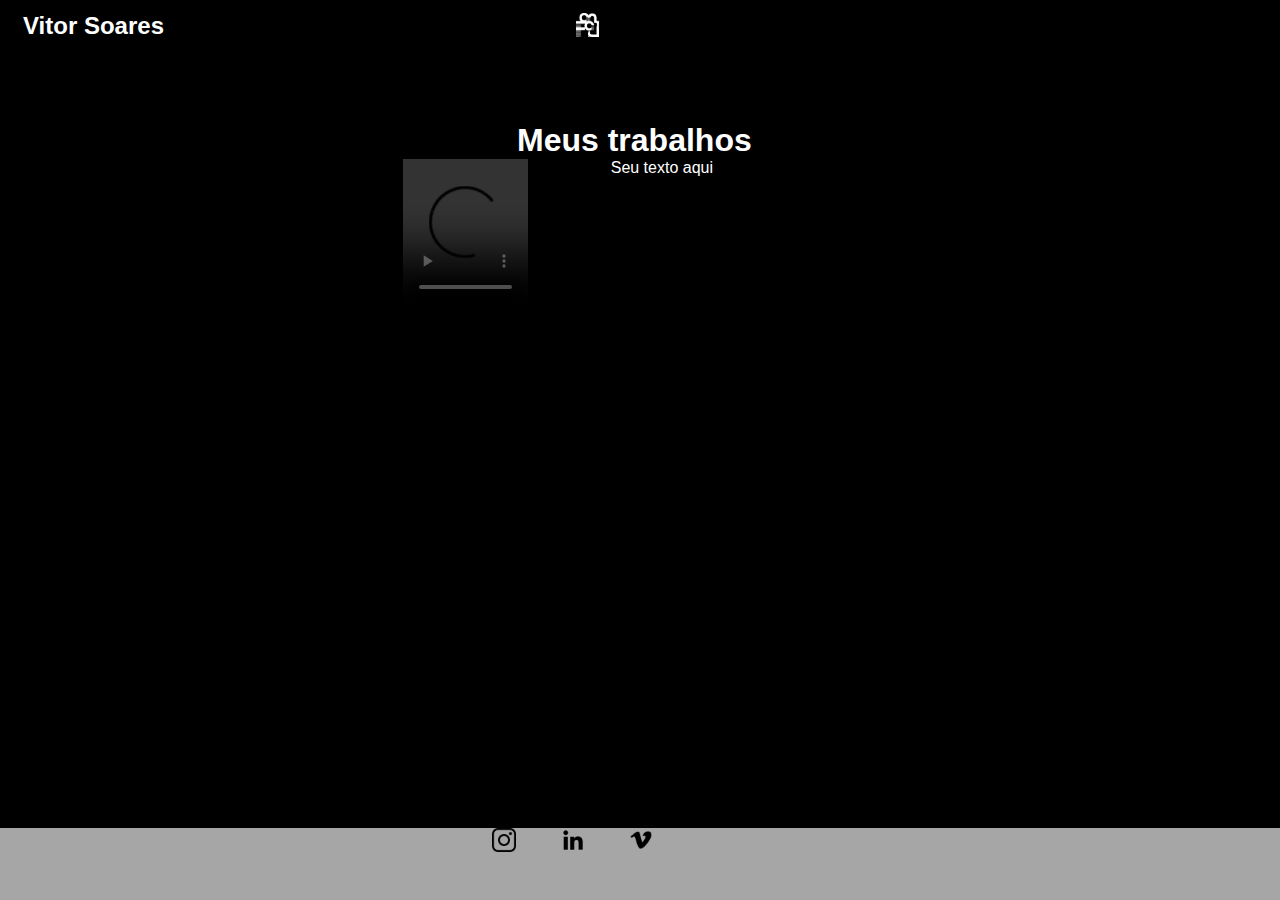
==== index.html @ 83627dad "." ====
<!DOCTYPE html>
<html lang="pt">
<head>
    <meta charset="UTF-8">
    <meta name="viewport" content="width=device-width, initial-scale=1.0">
    <meta http-equiv="X-UA-Compatible" content="ie=edge">
    <title>Cadastro Sorteio MB</title>
    <link rel='stylesheet' type='text/css' href='style.css'>
    <img class="logovitor" src="logovitorjr.png" />
    <h1> Vitor Soares</h1>
    <style>
    </style>
</head>
<body>
    <div id="main-container">
        <h2>Meus trabalhos</h2>
        <form id="register-form" action="">
                <div class="video-container">
                        <video width="60%" controls>
                                <source src="movie.mp4" type="video/mp4">
                                Your browser does not support the video tag.
                        </video>
                </div>
                <div class="text-container">
                        <p>Seu texto aqui</p>
                </div>
        </form>
    </div>
    <p class="error-validation template"></p>
    <script src='scrip.js'></script>
</div>
<footer >
        <div class="social-icons">
                <img class="instagram" src="instagram.png" >
                <img class="linkedin-icon" src="linkedin.png" >
                <img class="vimeo-icon" src="vimeo (1).png" >
                <p> COPYRIGHT © 2024 VITOR SOARES – ALL RIGHTS RESERVED</p>
                <img src="o-email.png" class="Email-icon">
                <p> vitorsoares-2@hotmail.com</p>
        </div>
</footer>
</body>
</html>
---- style.css ----
* {
  margin: 0;
  padding: 0;
  box-sizing: border-box;
  font-family: Helvetica, sans-serif;
  color: #fff;
  border: none;
}

body {
  padding-top: 1vw;
  background-color: #000;
  max-width: 90%;
  margin: 0;
}

#main-container {
  width: 397px;
  min-width: auto;
  margin-left: auto;
  margin-right: auto;
  margin-top: 50px;
  background-color: #000;
  border-radius: 10px;
  padding: 25px;
  white-space: nowrap;
}

#main-container h1 {
  text-align: center;
  margin-bottom: 25px;
  font-size: 1.6rem;
}

.logovitor {
  width: 2%;
  margin-left: 50%;
}

.video-container,
.text-container {
  display: inline-block;
  vertical-align: top;
}

.video-container {
  width: 60%;
}

.text-container {
  width: 40%;
}

h1 {
  font-size: 1.5rem;
  margin-top: -2.5%;
  margin-left: 2%;
}

form {
  display: flex;
  flex-wrap: wrap;
  justify-content: space-between;
}

h2 {
  padding-left: 33%;
  font-size: 2rem;
  margin-top: 2%;
}

@media (max-width: 600px) {
  h2 {
    padding-left: 38%;
    font-size: 0.8em;
    padding-top: 0.1em;
  }
}

@media (min-width: 601px) and (max-width: 1200px) {
  h2 {
    font-size: 1.5em;
    margin-top: -1.4em;
    padding-left: 33%;
  }
}

input {
  border-bottom: 2px solid #323232;
  padding: 10px;
  font-size: 0.9rem;
  margin-bottom: 40px;
  color: #000;
  background-color: #fff;
}

.scale {
  animation: scale 0.5s;
}

.social-icons {
  background-color: #A6A6A6;
  padding: 0px;
  display: inline-block;
  width: 104%;
  height: 103%;
  margin-left: -40%;
}

.email-container {
  display: flex;
  justify-content: center;
  align-items: center;
}

.email-container img {
  width: 30%;
  margin-right: 10%;
}

.instagram {
  width: 1.5em;
  margin-left: 39%;
  margin-bottom: 4.5%;
}

.linkedin-icon {
  width: 1.5em;
  margin-left: 3%;
  margin-bottom: 4.5%;
}

.vimeo-icon {
  width: 1.5em;
  margin-left: 3%;
  margin-bottom: 4.5%;
}

.Email-icon {
  width: 2em;
  margin-left: 39%;
  margin-bottom: 4.5%;
}

footer {
  position: fixed;
  bottom: 0;
  width: 100%;
  margin-left: 37.9%;
  height: 8%;
}
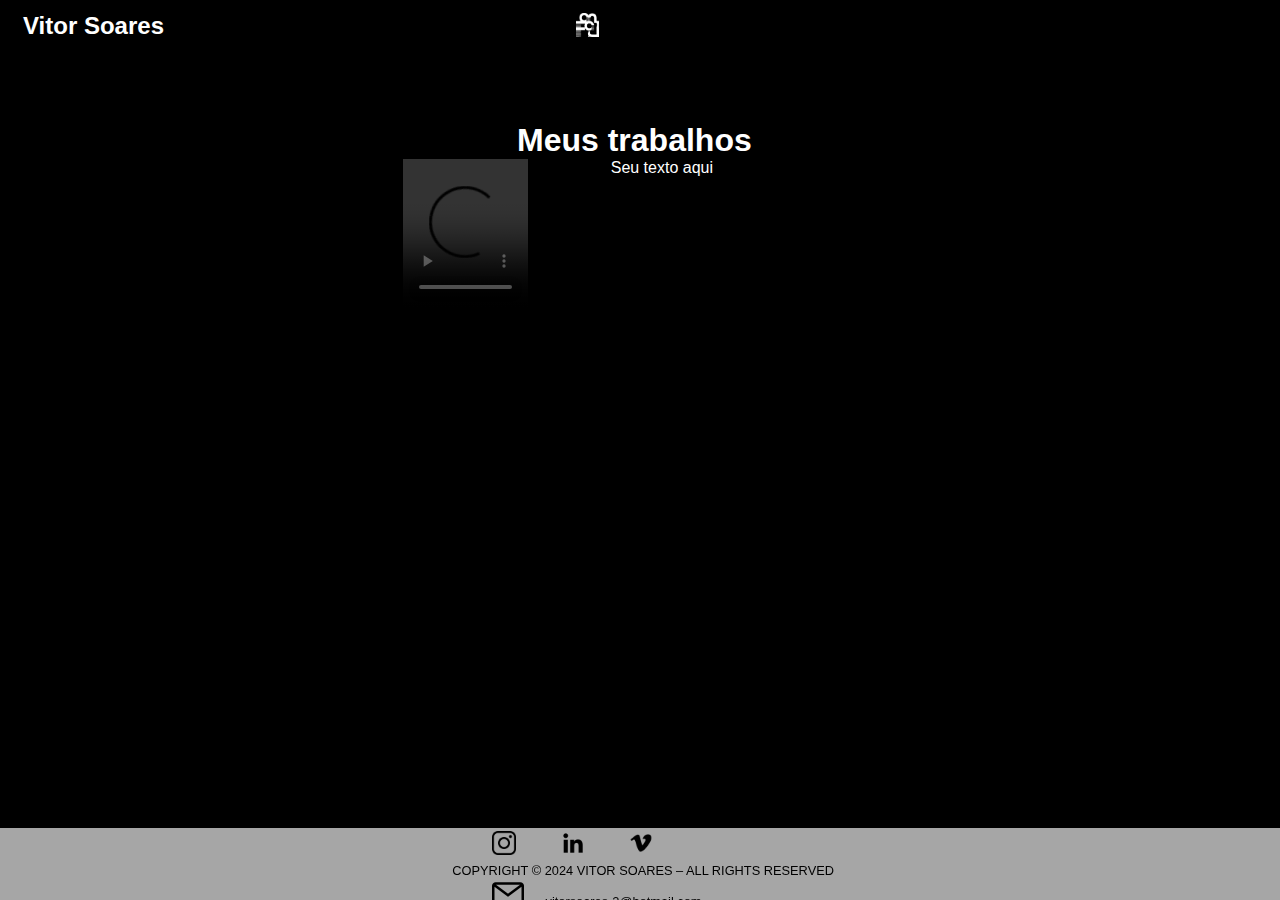
==== commit 72191a12: "." ====
--- a/index.html
+++ b/index.html
@@ -34,9 +34,8 @@
                 <img class="instagram" src="instagram.png" >
                 <img class="linkedin-icon" src="linkedin.png" >
                 <img class="vimeo-icon" src="vimeo (1).png" >
-                <p> COPYRIGHT © 2024 VITOR SOARES – ALL RIGHTS RESERVED</p>
-                <img src="o-email.png" class="Email-icon">
-                <p> vitorsoares-2@hotmail.com</p>
+                <p class="COPYRIGHT"> COPYRIGHT © 2024 VITOR SOARES – ALL RIGHTS RESERVED</p>                <img src="o-email.png" class="Email-icon">
+                <p class="emailvs"> vitorsoares-2@hotmail.com</p>
         </div>
 </footer>
 </body>
--- a/style.css
+++ b/style.css
@@ -121,25 +121,43 @@
 .instagram {
   width: 1.5em;
   margin-left: 39%;
-  margin-bottom: 4.5%;
+  margin-bottom: 4.8%;
+  margin-top: 0.2%;
 }
 
 .linkedin-icon {
   width: 1.5em;
   margin-left: 3%;
-  margin-bottom: 4.5%;
+  margin-bottom: 4.8%;
 }
 
 .vimeo-icon {
   width: 1.5em;
   margin-left: 3%;
-  margin-bottom: 4.5%;
+  margin-bottom: 4.8%;
 }
 
 .Email-icon {
   width: 2em;
   margin-left: 39%;
-  margin-bottom: 4.5%;
+  margin-bottom: 5%;
+}
+p.COPYRIGHT{
+  font-size: 0.8em;
+  width: 2%;
+  margin-top: -4.5%;
+  margin-left: 36%;
+  color: #000;
+  white-space: nowrap;
+}
+
+p.emailvs{
+  font-size: 0.8em;
+  width: 2%;
+  margin-top: -6.5%;
+  margin-left: 43%;
+  color: #000;
+  white-space: nowrap;
 }
 
 footer {
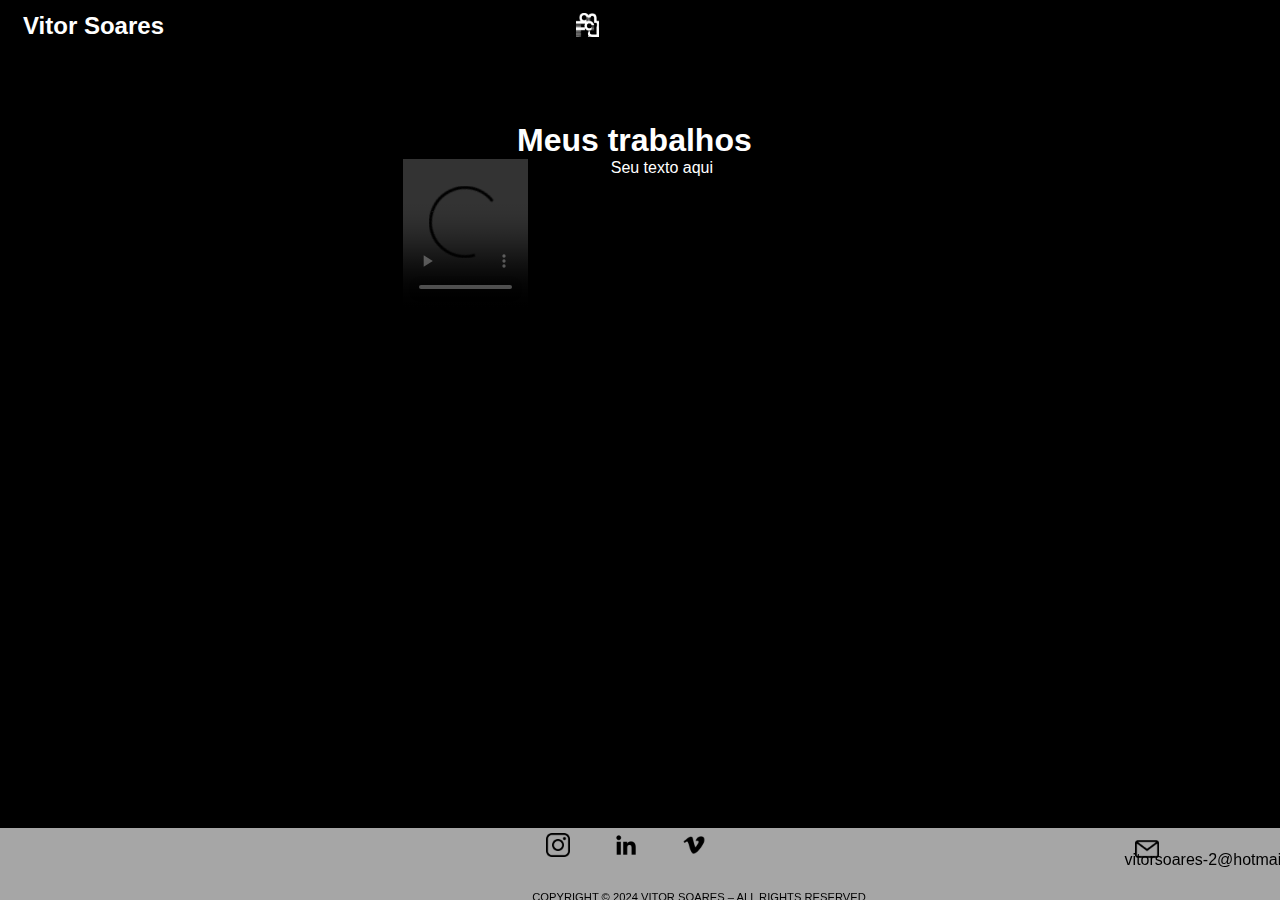
==== commit 30ccdec8: "footer temporario" ====
--- a/index.html
+++ b/index.html
@@ -34,8 +34,10 @@
                 <img class="instagram" src="instagram.png" >
                 <img class="linkedin-icon" src="linkedin.png" >
                 <img class="vimeo-icon" src="vimeo (1).png" >
-                <p class="COPYRIGHT"> COPYRIGHT © 2024 VITOR SOARES – ALL RIGHTS RESERVED</p>                <img src="o-email.png" class="Email-icon">
+                <img src="o-email.png" class="Email-icon">
                 <p class="emailvs"> vitorsoares-2@hotmail.com</p>
+
+                <p class="COPYRIGHT"> COPYRIGHT © 2024 VITOR SOARES – ALL RIGHTS RESERVED</p>      
         </div>
 </footer>
 </body>
--- a/style.css
+++ b/style.css
@@ -120,9 +120,9 @@
 
 .instagram {
   width: 1.5em;
-  margin-left: 39%;
+  margin-left: 43%;
   margin-bottom: 4.8%;
-  margin-top: 0.2%;
+  margin-top: 0.4%;
 }
 
 .linkedin-icon {
@@ -138,26 +138,30 @@
 }
 
 .Email-icon {
-  width: 2em;
-  margin-left: 39%;
-  margin-bottom: 5%;
+  width: 1.5em;
+  margin-left: 31.9%;
+  margin-bottom: 4.5%;
+  margin-top: 0.2%;
 }
-p.COPYRIGHT{
-  font-size: 0.8em;
+
+p.COPYRIGHT {
+  font-size: 0.7em;
   width: 2%;
-  margin-top: -4.5%;
-  margin-left: 36%;
+  margin-top: 1.7%;
+  margin-left: 42%;
   color: #000;
   white-space: nowrap;
+  position: relative;
 }
 
-p.emailvs{
-  font-size: 0.8em;
+p.emailvs {
+  font-size: 1em;
   width: 2%;
-  margin-top: -6.5%;
-  margin-left: 43%;
-  color: #000;
+  margin-top: -5.6%;
+  margin-left: 86.5%;
+  color: #000000;
   white-space: nowrap;
+  position: relative;
 }
 
 footer {
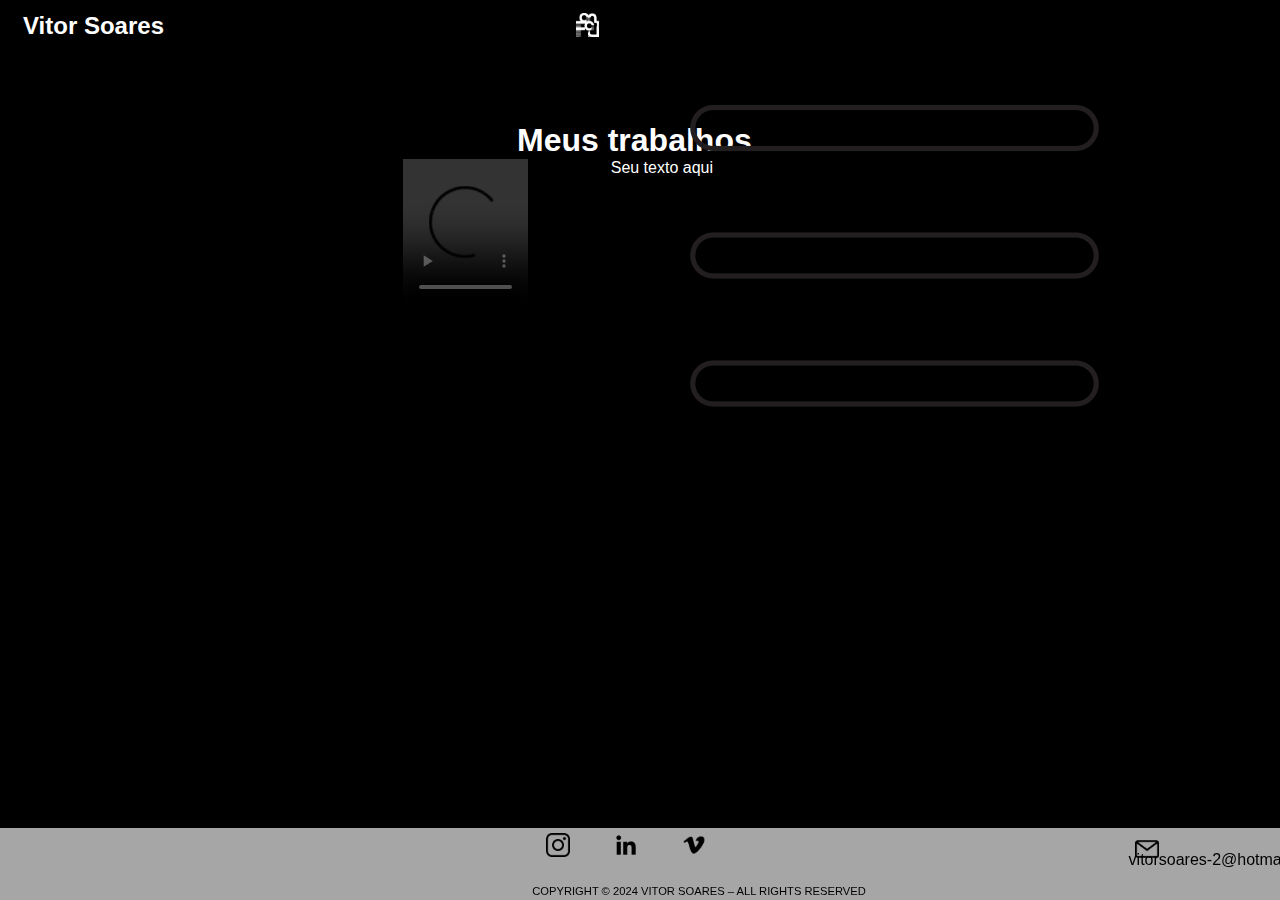
==== commit 13984a8d: "testandomenus" ====
--- a/index.html
+++ b/index.html
@@ -1,44 +1,62 @@
 <!DOCTYPE html>
 <html lang="pt">
 <head>
-    <meta charset="UTF-8">
-    <meta name="viewport" content="width=device-width, initial-scale=1.0">
-    <meta http-equiv="X-UA-Compatible" content="ie=edge">
-    <title>Cadastro Sorteio MB</title>
-    <link rel='stylesheet' type='text/css' href='style.css'>
-    <img class="logovitor" src="logovitorjr.png" />
-    <h1> Vitor Soares</h1>
-    <style>
-    </style>
+        <meta charset="UTF-8">
+        <meta name="viewport" content="width=device-width, initial-scale=1.0">
+        <meta http-equiv="X-UA-Compatible" content="ie=edge">
+        <title>Cadastro Sorteio MB</title>
+        <link rel='stylesheet' type='text/css' href='style.css'>
 </head>
-<body>
-    <div id="main-container">
-        <h2>Meus trabalhos</h2>
-        <form id="register-form" action="">
-                <div class="video-container">
-                        <video width="60%" controls>
-                                <source src="movie.mp4" type="video/mp4">
-                                Your browser does not support the video tag.
-                        </video>
+<body id="top">
+        <img class="logovitor" src="logovitorjr.png" />
+        <h1> Vitor Soares</h1>
+
+        <div class="menu">
+                <label for="menu-toggle" class="menu-icon">
+                        <img src="barra-de-menu.png" class="Menu">
+                </label>
+                <input type="checkbox" id="menu-toggle" style="display: none;">
+                <div id="menu-options">
+                        <a href="#">Página no topo</a>
+                        <a href="#">Sobre mim</a>
+                        <a href="#">Contato</a>
                 </div>
-                <div class="text-container">
-                        <p>Seu texto aqui</p>
+        </div>
+
+        <section id="about-me">
+                <!-- Conteúdo sobre mim -->
+        </section>
+
+        <section id="contact">
+                <!-- Conteúdo de contato -->
+        </section>
+
+        <div id="main-container">
+                <h2>Meus trabalhos</h2>
+                <form id="register-form" action="">
+                        <div class="video-container">
+                                <video width="60%" controls>
+                                        <source src="movie.mp4" type="video/mp4">
+                                        Your browser does not support the video tag.
+                                </video>
+                        </div>
+                        <div class="text-container">
+                                <p>Seu texto aqui</p>
+                        </div>
+                </form>
+        </div>
+
+        <p class="error-validation template"></p>
+
+        <footer>
+                <div class="social-icons">
+                        <img class="instagram" src="instagram.png" >
+                        <img class="linkedin-icon" src="linkedin.png" >
+                        <img class="vimeo-icon" src="vimeo (1).png" >
+                        <img src="o-email.png" class="Email-icon">
+                        <p class="emailvs"> vitorsoares-2@hotmail.com</p>
+                        <p class="COPYRIGHT"> COPYRIGHT © 2024 VITOR SOARES – ALL RIGHTS RESERVED</p>      
                 </div>
-        </form>
-    </div>
-    <p class="error-validation template"></p>
-    <script src='scrip.js'></script>
-</div>
-<footer >
-        <div class="social-icons">
-                <img class="instagram" src="instagram.png" >
-                <img class="linkedin-icon" src="linkedin.png" >
-                <img class="vimeo-icon" src="vimeo (1).png" >
-                <img src="o-email.png" class="Email-icon">
-                <p class="emailvs"> vitorsoares-2@hotmail.com</p>
-
-                <p class="COPYRIGHT"> COPYRIGHT © 2024 VITOR SOARES – ALL RIGHTS RESERVED</p>      
-        </div>
-</footer>
+        </footer>
 </body>
 </html>--- a/style.css
+++ b/style.css
@@ -147,7 +147,7 @@
 p.COPYRIGHT {
   font-size: 0.7em;
   width: 2%;
-  margin-top: 1.7%;
+  margin-top: 1.2%;
   margin-left: 42%;
   color: #000;
   white-space: nowrap;
@@ -158,7 +158,7 @@
   font-size: 1em;
   width: 2%;
   margin-top: -5.6%;
-  margin-left: 86.5%;
+  margin-left: 86.8%;
   color: #000000;
   white-space: nowrap;
   position: relative;
@@ -170,4 +170,69 @@
   width: 100%;
   margin-left: 37.9%;
   height: 8%;
+}
+
+.menu {
+    position: fixed;
+    top: 0;
+    right: 0;
+    width: 50%; /* Ajuste para o tamanho desejado */
+    height: 50%; /* Ajuste para o tamanho desejado */
+}
+
+.menu {
+    cursor: pointer;    
+    width: 0.1%;  /* Ajuste para o tamanho desejado */
+    margin-right: 50%;
+ 
+}
+
+#menu-options {
+    display: none;
+    position: absolute;
+    top: 100%;
+    right: 0;
+    transition: transform 0.3s ease-in-out;
+    transform: translateY(-100%);
+}
+
+#menu-options a {
+    display: block;
+    padding: 10px;
+    text-decoration: none;
+    color: #fff; /* Altera a cor do texto para branco */
+}
+
+@media (max-width: 600px) {
+  .menu {
+    width: 100%;
+    height: 100%;
+  }
+}
+#menu-options {
+  display: none;
+  /* outros estilos */
+}
+
+#menu-toggle:checked ~ #menu-options {
+  display: block;
+}
+
+#menu-options a {
+  color: white;
+  text-decoration: none;
+  display: block;
+  padding: 10px;
+}
+
+#link-top {
+  /* estilos para o link "Página no topo" */
+}
+
+#link-about {
+  /* estilos para o link "Sobre mim" */
+}
+
+#link-contact {
+  /* estilos para o link "Contato" */
 }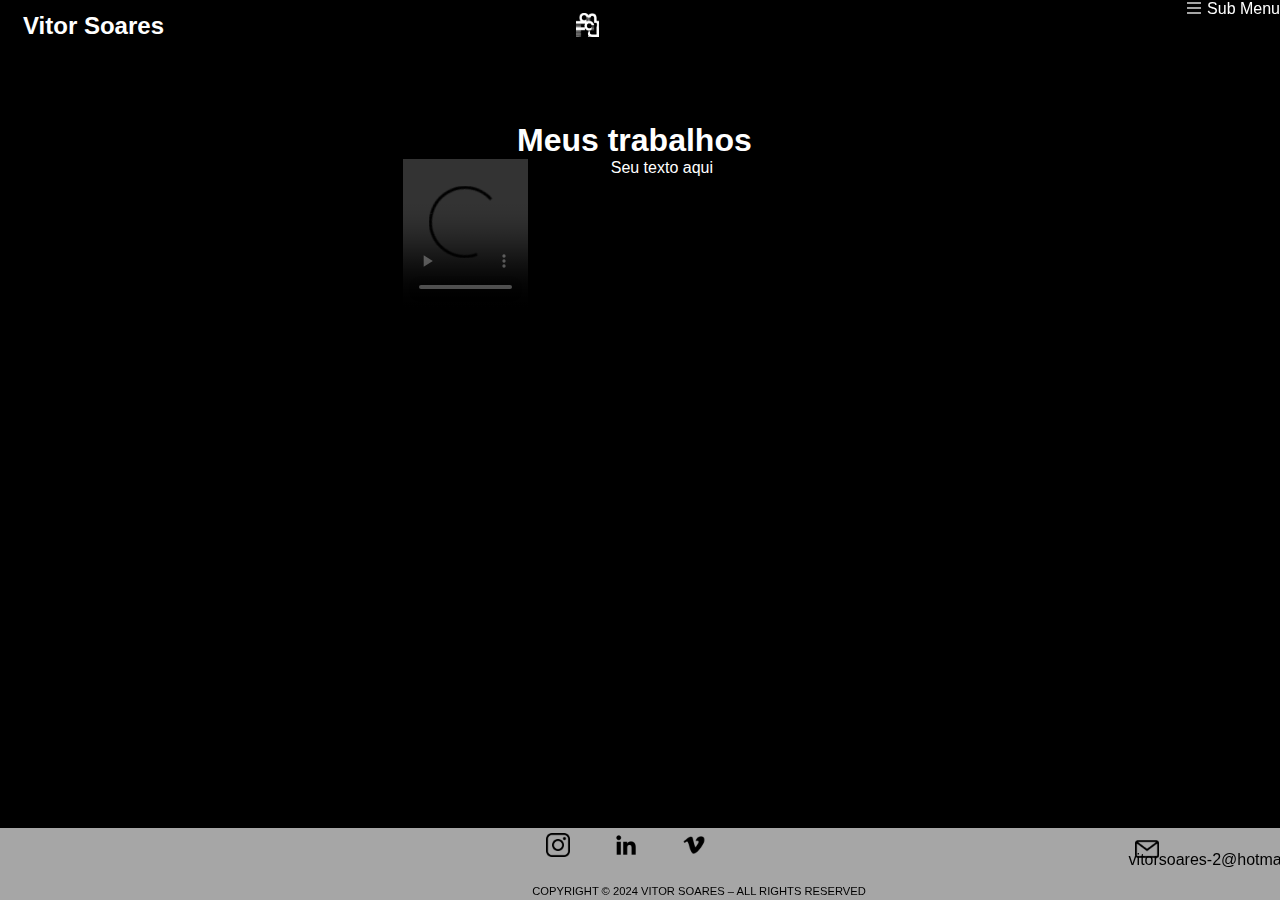
==== commit 27d30da3: "Sub menu, feito" ====
--- a/index.html
+++ b/index.html
@@ -1,5 +1,6 @@
 <!DOCTYPE html>
 <html lang="pt">
+
 <head>
         <meta charset="UTF-8">
         <meta name="viewport" content="width=device-width, initial-scale=1.0">
@@ -7,22 +8,19 @@
         <title>Cadastro Sorteio MB</title>
         <link rel='stylesheet' type='text/css' href='style.css'>
 </head>
+
 <body id="top">
         <img class="logovitor" src="logovitorjr.png" />
         <h1> Vitor Soares</h1>
-
-        <div class="menu">
-                <label for="menu-toggle" class="menu-icon">
-                        <img src="barra-de-menu.png" class="Menu">
-                </label>
-                <input type="checkbox" id="menu-toggle" style="display: none;">
-                <div id="menu-options">
-                        <a href="#">Página no topo</a>
-                        <a href="#">Sobre mim</a>
-                        <a href="#">Contato</a>
-                </div>
-        </div>
-
+        <link rel="stylesheet" href="https://cdnjs.cloudflare.com/ajax/libs/font-awesome/5.15.3/css/all.min.css">
+        <details class="menufuncao">
+                <summary>Sub Menu</summary>
+                <ul>
+                        <li><a href="#about-me" class="title">Sobre mim</a></li>
+                        <li><a href="#contact" class="title">Contato</a></li>
+                        <li><a href="#top" class="title">Topo da página</a></li>
+                </ul>
+        </details>
         <section id="about-me">
                 <!-- Conteúdo sobre mim -->
         </section>
@@ -50,13 +48,14 @@
 
         <footer>
                 <div class="social-icons">
-                        <img class="instagram" src="instagram.png" >
-                        <img class="linkedin-icon" src="linkedin.png" >
-                        <img class="vimeo-icon" src="vimeo (1).png" >
+                        <img class="instagram" src="instagram.png">
+                        <img class="linkedin-icon" src="linkedin.png">
+                        <img class="vimeo-icon" src="vimeo (1).png">
                         <img src="o-email.png" class="Email-icon">
                         <p class="emailvs"> vitorsoares-2@hotmail.com</p>
-                        <p class="COPYRIGHT"> COPYRIGHT © 2024 VITOR SOARES – ALL RIGHTS RESERVED</p>      
+                        <p class="COPYRIGHT"> COPYRIGHT © 2024 VITOR SOARES – ALL RIGHTS RESERVED</p>
                 </div>
         </footer>
 </body>
+
 </html>--- a/style.css
+++ b/style.css
@@ -225,14 +225,45 @@
   padding: 10px;
 }
 
-#link-top {
-  /* estilos para o link "Página no topo" */
-}
-
-#link-about {
-  /* estilos para o link "Sobre mim" */
-}
-
-#link-contact {
-  /* estilos para o link "Contato" */
-}+details.menufuncao {
+  position: fixed;
+  right: 0;
+  top: 0;
+}
+details > summary {
+  list-style: none;
+}
+
+/* Adiciona uma seta personalizada */
+details > summary:before {
+  content: '\f0c9';
+  font-family: 'Font Awesome 5 Free';
+  font-weight: 900;
+  color: #a6a6a6;
+  display: inline-block;
+  margin-right: 6px;
+  transition: transform 0.3s ease-in-out;
+}
+
+/* Rotaciona a seta quando o menu está aberto */
+details[open] > summary:before {
+  transform: rotate(0deg);
+}
+
+  .subtitle {
+    text-decoration: none;
+    color: #fff;
+    transition: color 0.3s ease;
+  }
+  
+  .subtitle:hover {
+    color: #00C5FF;
+    position: relative;
+  }
+
+  .title:hover {
+
+    color:  #00C5FF;
+    position: relative;
+  }
+  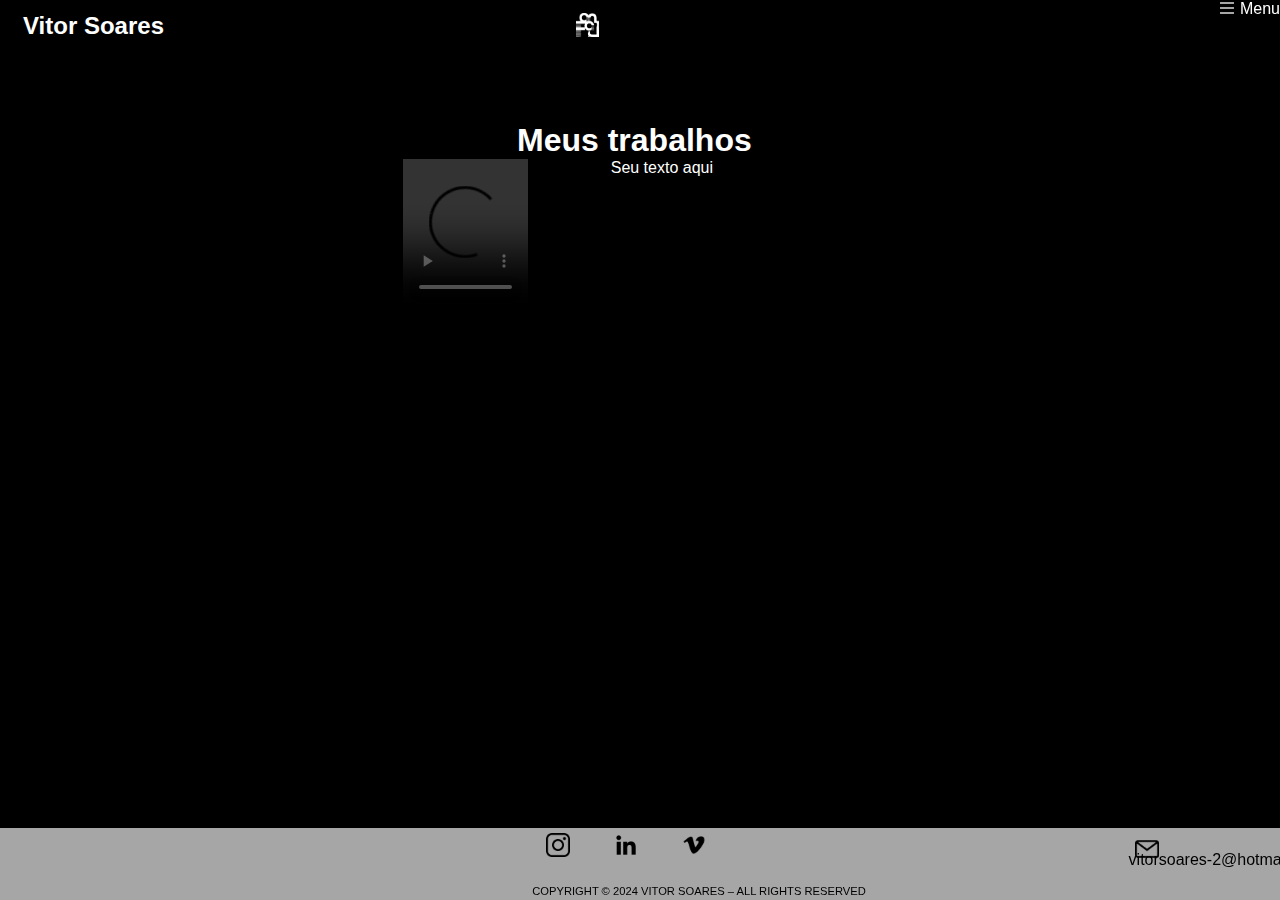
==== commit 3d74568c: "top function" ====
--- a/index.html
+++ b/index.html
@@ -14,11 +14,12 @@
         <h1> Vitor Soares</h1>
         <link rel="stylesheet" href="https://cdnjs.cloudflare.com/ajax/libs/font-awesome/5.15.3/css/all.min.css">
         <details class="menufuncao">
-                <summary>Sub Menu</summary>
+                <summary>Menu</summary>
                 <ul>
                         <li><a href="#about-me" class="title">Sobre mim</a></li>
                         <li><a href="#contact" class="title">Contato</a></li>
                         <li><a href="#top" class="title">Topo da página</a></li>
+                        <a href="#" class="top"></a>
                 </ul>
         </details>
         <section id="about-me">
--- a/style.css
+++ b/style.css
@@ -173,34 +173,38 @@
 }
 
 .menu {
-    position: fixed;
-    top: 0;
-    right: 0;
-    width: 50%; /* Ajuste para o tamanho desejado */
-    height: 50%; /* Ajuste para o tamanho desejado */
+  position: fixed;
+  top: 0;
+  right: 0;
+  width: 50%;
+  /* Ajuste para o tamanho desejado */
+  height: 50%;
+  /* Ajuste para o tamanho desejado */
 }
 
 .menu {
-    cursor: pointer;    
-    width: 0.1%;  /* Ajuste para o tamanho desejado */
-    margin-right: 50%;
- 
+  cursor: pointer;
+  width: 0.1%;
+  /* Ajuste para o tamanho desejado */
+  margin-right: 50%;
+
 }
 
 #menu-options {
-    display: none;
-    position: absolute;
-    top: 100%;
-    right: 0;
-    transition: transform 0.3s ease-in-out;
-    transform: translateY(-100%);
+  display: none;
+  position: absolute;
+  top: 100%;
+  right: 0;
+  transition: transform 0.3s ease-in-out;
+  transform: translateY(-100%);
 }
 
 #menu-options a {
-    display: block;
-    padding: 10px;
-    text-decoration: none;
-    color: #fff; /* Altera a cor do texto para branco */
+  display: block;
+  padding: 10px;
+  text-decoration: none;
+  color: #fff;
+  /* Altera a cor do texto para branco */
 }
 
 @media (max-width: 600px) {
@@ -209,12 +213,13 @@
     height: 100%;
   }
 }
+
 #menu-options {
   display: none;
   /* outros estilos */
 }
 
-#menu-toggle:checked ~ #menu-options {
+#menu-toggle:checked~#menu-options {
   display: block;
 }
 
@@ -230,12 +235,13 @@
   right: 0;
   top: 0;
 }
-details > summary {
+
+details>summary {
   list-style: none;
 }
 
 /* Adiciona uma seta personalizada */
-details > summary:before {
+details>summary:before {
   content: '\f0c9';
   font-family: 'Font Awesome 5 Free';
   font-weight: 900;
@@ -246,24 +252,65 @@
 }
 
 /* Rotaciona a seta quando o menu está aberto */
-details[open] > summary:before {
+details[open]>summary:before {
   transform: rotate(0deg);
 }
 
-  .subtitle {
-    text-decoration: none;
-    color: #fff;
-    transition: color 0.3s ease;
-  }
-  
-  .subtitle:hover {
-    color: #00C5FF;
-    position: relative;
-  }
-
-  .title:hover {
-
-    color:  #00C5FF;
-    position: relative;
-  }
-  +.subtitle {
+  text-decoration: none;
+  color: #fff;
+  transition: color 0.3s ease;
+}
+
+.subtitle:hover {
+  color: #00C5FF;
+  position: relative;
+}
+
+.top {
+  position: sticky;
+  bottom: 20px;
+  margin-right: 10px;
+
+  /* visual styling */
+  width: 100%;
+  aspect-ratio: 1;
+  background: #00C5FF;
+  border-radius: 10px;
+}
+
+.top:before {
+  content: "";
+  position: absolute;
+  inset: 30%;
+  transform: translateY(20%) rotate(-45deg);
+  border-top: 5px solid #000000;
+  border-right: 5px solid #000000;
+}
+
+.title:hover {
+
+  color: #00C5FF;
+  position: relative;
+}
+
+.top {
+  position: sticky;
+  bottom: 20px;
+  margin-right: 10px;
+
+  /* visual styling */
+  width: 100%;
+  aspect-ratio: 1;
+  background: #00C5FF;
+  border-radius: 10px;
+}
+
+.top:before {
+  content: "";
+  position: absolute;
+  inset: 30%;
+  transform: translateY(20%) rotate(-45deg);
+  border-top: 5px solid #000000;
+  border-right: 5px solid #000000;
+}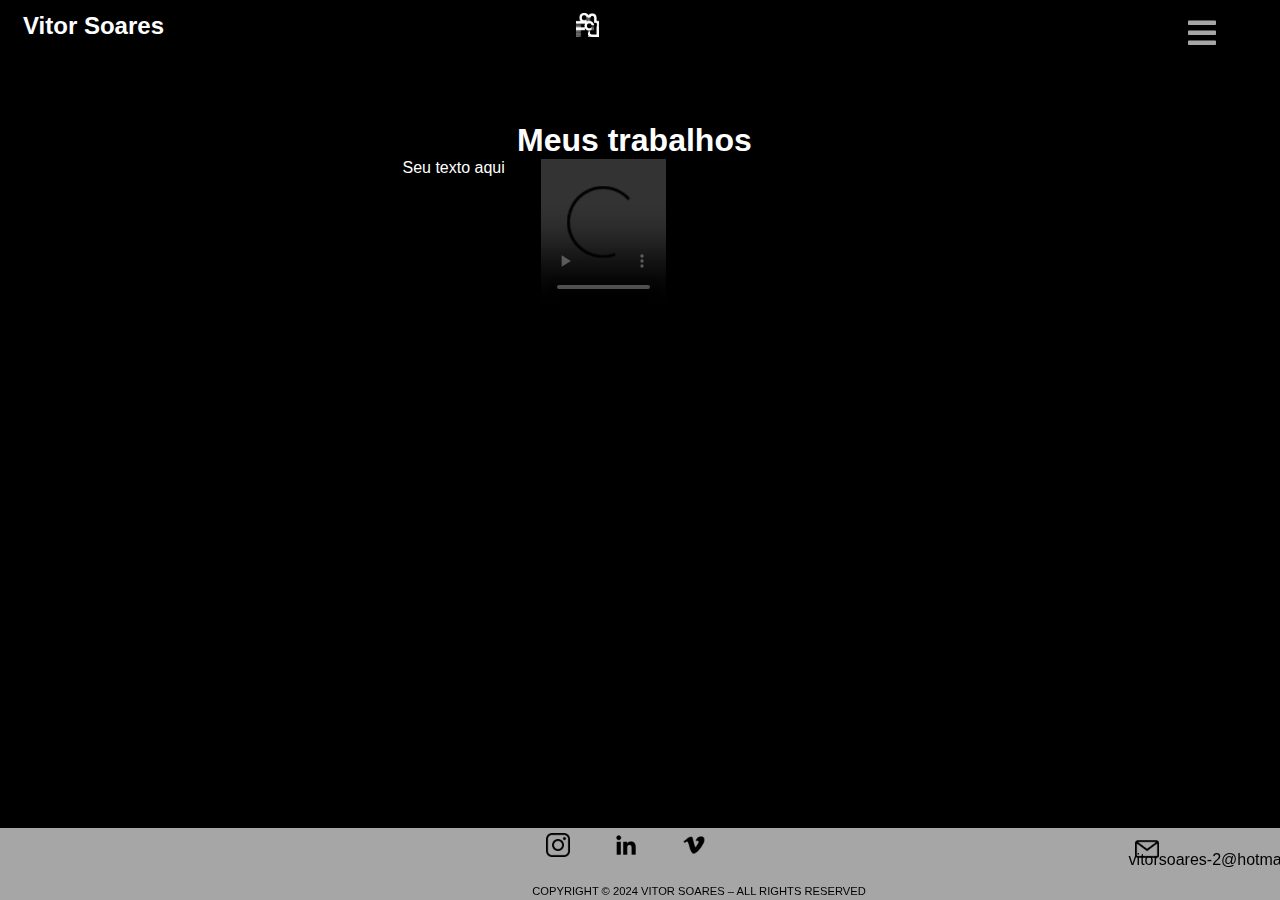
==== commit 82ece974: "a" ====
--- a/index.html
+++ b/index.html
@@ -14,7 +14,7 @@
         <h1> Vitor Soares</h1>
         <link rel="stylesheet" href="https://cdnjs.cloudflare.com/ajax/libs/font-awesome/5.15.3/css/all.min.css">
         <details class="menufuncao">
-                <summary>Menu</summary>
+                <summary></summary>
                 <ul>
                         <li><a href="#about-me" class="title">Sobre mim</a></li>
                         <li><a href="#contact" class="title">Contato</a></li>
@@ -33,14 +33,14 @@
         <div id="main-container">
                 <h2>Meus trabalhos</h2>
                 <form id="register-form" action="">
+                        <div class="text-container">
+                                <p>Seu texto aqui</p>
+                        </div>
                         <div class="video-container">
                                 <video width="60%" controls>
                                         <source src="movie.mp4" type="video/mp4">
                                         Your browser does not support the video tag.
                                 </video>
-                        </div>
-                        <div class="text-container">
-                                <p>Seu texto aqui</p>
                         </div>
                 </form>
         </div>
--- a/style.css
+++ b/style.css
@@ -230,6 +230,8 @@
   padding: 10px;
 }
 
+
+
 details.menufuncao {
   position: fixed;
   right: 0;
@@ -247,7 +249,9 @@
   font-weight: 900;
   color: #a6a6a6;
   display: inline-block;
-  margin-right: 6px;
+  margin-right: 2em;
+  margin-top: 0.5em;
+  font-size: 2em;
   transition: transform 0.3s ease-in-out;
 }
 
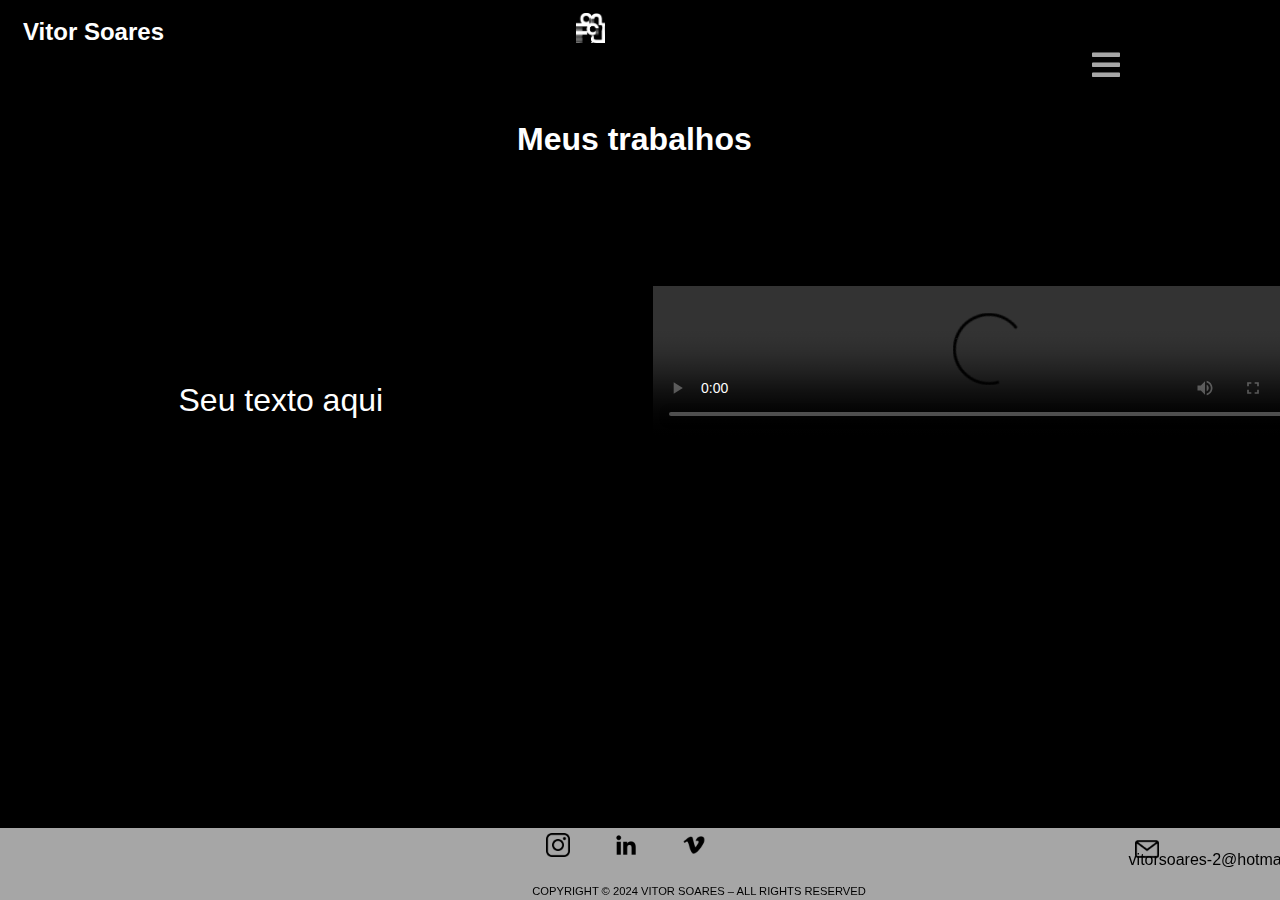
==== commit 3fd59932: "esqueleto feito" ====
--- a/index.html
+++ b/index.html
@@ -14,11 +14,12 @@
         <h1> Vitor Soares</h1>
         <link rel="stylesheet" href="https://cdnjs.cloudflare.com/ajax/libs/font-awesome/5.15.3/css/all.min.css">
         <details class="menufuncao">
-                <summary></summary>
+                <summary class="sumario"></summary>
                 <ul>
+                        <li><a href="#top" class="title">Topo da página</a></li>
                         <li><a href="#about-me" class="title">Sobre mim</a></li>
                         <li><a href="#contact" class="title">Contato</a></li>
-                        <li><a href="#top" class="title">Topo da página</a></li>
+                        
                         <a href="#" class="top"></a>
                 </ul>
         </details>
@@ -34,10 +35,10 @@
                 <h2>Meus trabalhos</h2>
                 <form id="register-form" action="">
                         <div class="text-container">
-                                <p>Seu texto aqui</p>
+                                <p class="trabalhos">Seu texto aqui</p>
                         </div>
                         <div class="video-container">
-                                <video width="60%" controls>
+                                <video class="my-video" width="60%" controls>
                                         <source src="movie.mp4" type="video/mp4">
                                         Your browser does not support the video tag.
                                 </video>
--- a/style.css
+++ b/style.css
@@ -5,6 +5,7 @@
   font-family: Helvetica, sans-serif;
   color: #fff;
   border: none;
+  text-decoration: none;
 }
 
 body {
@@ -33,10 +34,18 @@
 }
 
 .logovitor {
-  width: 2%;
+  width: 2.5%;
   margin-left: 50%;
 }
 
+@media(max-width: 600px) {
+  .logovitor {
+    width: 8%;
+    margin-left: 50%;
+  }
+}
+
+/* Estilos para telas de computador */
 .video-container,
 .text-container {
   display: inline-block;
@@ -47,8 +56,35 @@
   width: 60%;
 }
 
+.my-video {
+  margin-left: 7em;
+  margin-top: 8em;
+  width: 42em;
+}
+
+.trabalhos {
+  margin-left: -7em;
+  margin-top: 7em;
+  font-size: 2em;
+
+}
+
 .text-container {
   width: 40%;
+}
+ul {
+  list-style-type: none;
+}
+
+
+/* Estilos para telas de celulares */
+@media (max-width: 600px) {
+
+  .video-container,
+  .text-container {
+    display: block;
+    width: 100%;
+  }
 }
 
 h1 {
@@ -66,7 +102,7 @@
 h2 {
   padding-left: 33%;
   font-size: 2rem;
-  margin-top: 2%;
+  margin-top: 0%;
 }
 
 @media (max-width: 600px) {
@@ -231,15 +267,17 @@
 }
 
 
-
 details.menufuncao {
   position: fixed;
   right: 0;
   top: 0;
+  text-decoration: none;
+  overflow: auto; /* Adicionado aqui */
 }
 
 details>summary {
   list-style: none;
+  text-decoration: none;
 }
 
 /* Adiciona uma seta personalizada */
@@ -249,16 +287,14 @@
   font-weight: 900;
   color: #a6a6a6;
   display: inline-block;
-  margin-right: 2em;
-  margin-top: 0.5em;
+  margin-right: 5em;
+  margin-top: 1.5em;
   font-size: 2em;
   transition: transform 0.3s ease-in-out;
-}
-
-/* Rotaciona a seta quando o menu está aberto */
-details[open]>summary:before {
-  transform: rotate(0deg);
-}
+  
+}
+
+
 
 .subtitle {
   text-decoration: none;
@@ -269,6 +305,10 @@
 .subtitle:hover {
   color: #00C5FF;
   position: relative;
+}
+
+.title{
+  margin-right: 2em;
 }
 
 .top {
@@ -292,11 +332,6 @@
   border-right: 5px solid #000000;
 }
 
-.title:hover {
-
-  color: #00C5FF;
-  position: relative;
-}
 
 .top {
   position: sticky;
